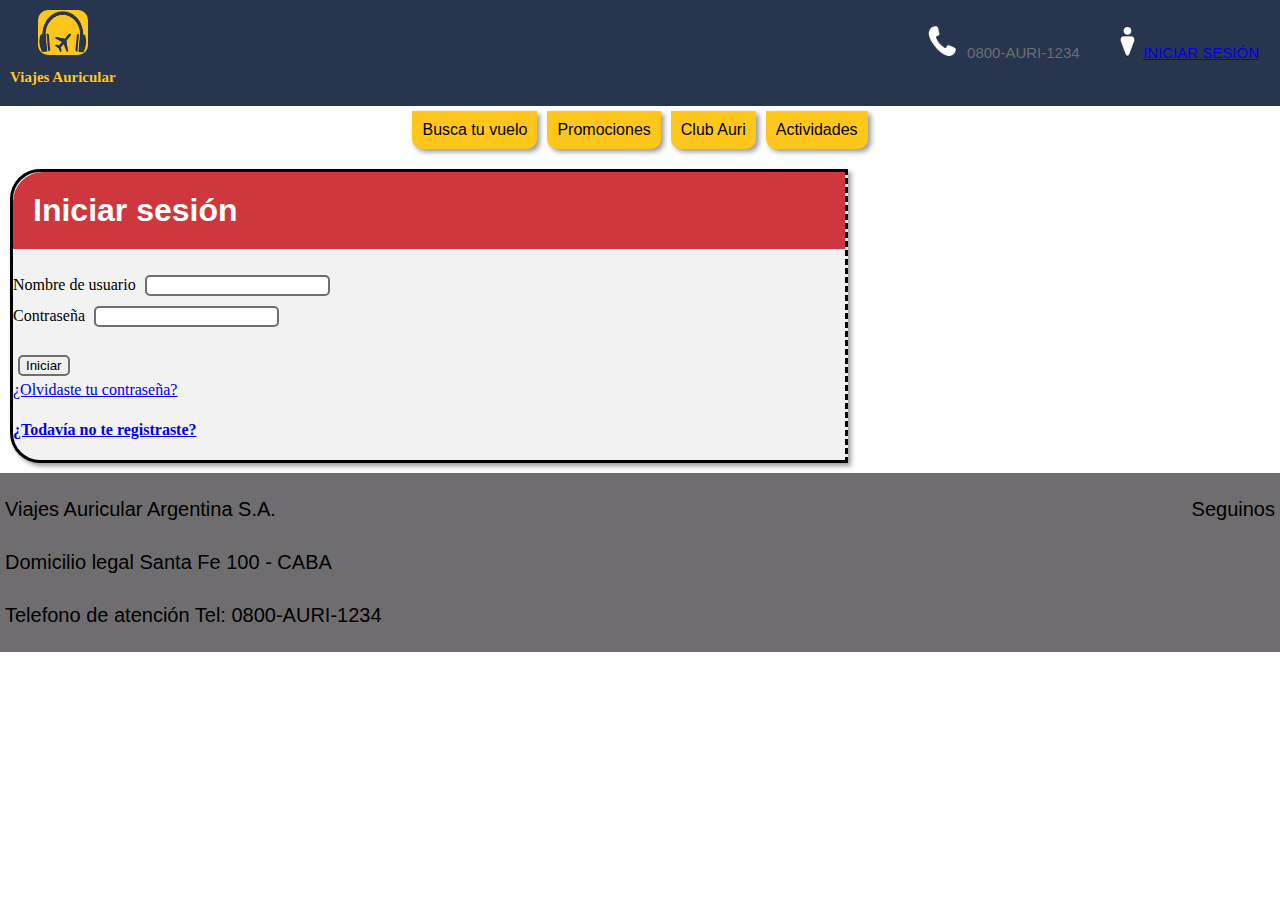
==== iniciarsesion.html @ f6173f34 "Add files via upload" ====
<!DOCTYPE html>
<html lang="es">

<head>
    <meta charset="UTF-8">
    <meta http-equiv="X-UA-Compatible" content="IE=edge">
    <meta name="viewport" content="width=device-width, initial-scale=1.0">
    <title>Iniciar sesión</title>
    <link rel="icon" href="Images/Viajes auricular.png">
    <link rel="stylesheet" href="Estilo.css">

</head>

<body>
    <header>
        <div class="contenedor">
            <script type="text/javascript" src="header.js"></script>
        </div>
    </header>
    <div class="contenedor">
        <div class="formulario">
            <div class="barrasuperior"><h1>Iniciar sesión</h1></div>
            
            <form method="" post>

                <div class="usuario">
                    <label for="usuario">Nombre de usuario</label>
                    <input type="text" required>
                </div>
                    <div class="contraseña">
                        <label for="contraseña">Contraseña</label>                        
                        <input type="password" required>
                    </div>
                        <br>
                        <input type="submit" value="Iniciar">

                        <div class="recordar">
                            <label for="recordar"> <a href="recuperarclave.html">¿Olvidaste tu contraseña?</a></label>
                        </div>
                            <div class="registro">
                                <h4> <a href="registro.html">¿Todavía no te registraste?</a> </h4>
                            </div>
            </form>

        </div>
    </div>
    <footer>
        <script type="text/javascript" src="footer.js"></script>
    </footer>
</body>

</html>
---- Estilo.css ----
@font-face {
    font-family: Solari;
    src: url(Fuentes/Solari.ttf)
}

body {
    margin: 0px;
}


/*----------------------------------------------------------------*/
/* Definir el grid para todo el documento                         */

.conteiner {
    display: grid;

    grid-template: 90px 70px 300px auto auto / 10% auto auto auto 10%;

    /* Distribuimos el contenido en cada fila */
    grid-template-areas: "header header header header header"
        "navbar navbar navbar navbar navbar"
        "izq contenido contenido contenido der"
        "izq ofertas ofertas ofertas der"
        "redes redes redes redes redes";


}

/*----------------------------------------------------------------*/
/* Defino el nombre y color de cada area del grid                 */
/*----------------------------------------------------------------*/

.header {
    display: flex;
    justify-content: space-between;
    grid-area: header;
    background-color: rgb(39, 53, 79);
}

.navbar {
    display: flex;
    justify-content: center;
    grid-area: navbar;
    background-color: white;
}

.izq {
    grid-area: izq;
    background-color: white
}

.der {
    grid-area: der;
    background-color: white;
}

.contenido {
    display: flex;
    grid-area: contenido;
    background-color: white;
}

.ofertas {
    grid-area: ofertas;
    background-color: white;

}

.redes {
    grid-area: redes;
    background-color: rgb(111, 109, 111);
}


/*----------------------------------------------------------------*/
/* Definicion de los estilos el header                           */

.logo {
    padding: 10px;
    display: flex;
    justify-content: center;
    align-items: center;
    flex-direction: column;

}

.nombreLogo {
    font-family: Solari;
    font-size: 15px;
    color: rgb(255, 199, 28);

}


.contacto,
.inicio {
    display: flex;
    padding: 0 1rem;
}



.Registro {
    display: flex;
    flex-direction: row;
    justify-content: center;
    align-items: center;
    align-content: flex-end;

}

.contacto>p,
.inicio>p {
    font-family: 'Trebuchet MS', 'Lucida Sans Unicode', 'Lucida Grande', 'Lucida Sans', Arial, sans-serif;
    font-size: 15px;
    color: rgb(111, 109, 111);
}

.contacto>img,
.inicio>img {
    padding: 0 2px;
}



.botonav div {
    padding: 10px;
    margin: 5px 5px 10px;
    background-color: rgb(255, 199, 28);
    font-family: 'Franklin Gothic Medium', 'Arial Narrow', Arial, sans-serif;
    border-radius: 0 0 10px 10px;
    box-shadow: 3px 3px 5px 0px rgba(0, 0, 0, 0.4);
}


.buscaTuVuelo:hover,
.promociones:hover,
.clubAuri:hover,
.actividades:hover {
    transform: translate(2px, 2px);
}

/*----------------------------------------------------------------*/
/* Definicion de los estilos de las cosas que estan el el contenido*/

.formulario {
    background-color: rgb(242, 242, 242);
    margin: 10px 0px 10px 10px;
    width: 65%;
    border-color: black;
    border-right: dashed;
    border-top: solid;
    border-bottom: solid;
    border-left: solid;
    border-radius: 30px 0px 0px 30px;
    box-shadow: 3px 3px 5px 0px rgba(0, 0, 0, 0.4);
}

.formulario2 {
    background-color: rgb(242, 242, 242);
    margin: 10px 10px 10px 0px;

    width: 35%;
    border-color: black;
    border-right: solid;
    border-top: solid;
    border-bottom: solid;
    border-left: dashed;
    border-radius: 0px 30px 30px 0px;
    ;
    box-shadow: 3px 3px 5px 0px rgba(0, 0, 0, 0.4);
}

.formulario input {
    border-radius: 5px;
    margin: 5px;
    border-color: rgb(111, 109, 111);
    border-style: solid;
}

.barrasuperior>h1 {
    background-color: rgb(206, 55, 62);
    margin-top: 0px;
    border-radius: 30px 0px 0px 0px;
    padding: 20px;
    font-family: 'Franklin Gothic Medium', 'Arial Narrow', Arial, sans-serif;
    color: white;
}

.barrasuperior2>h1 {
    background-color: rgb(206, 55, 62);
    margin-top: 0px;
    border-radius: 0px 30px 0px 0px;
    padding: 20px;
    font-family: 'Franklin Gothic Medium', 'Arial Narrow', Arial, sans-serif;
    color: white;
}



/*----------------------------------------------------------------*/
/* Definicion de los estilos de las cosas que estan en la oferta*/

.ofertas h1 {
    font-family: 'Franklin Gothic Medium', 'Arial Narrow', Arial, sans-serif;

}

.tablaviaje {
    display: flex;
    flex-wrap: wrap;
    flex-direction: row;
    justify-content: center;
    border-color: black;
    border: 2px;

}

.tablaviaje div {
    border: 2px;
    flex: 1 0 200px;

    margin: 10px;
    padding: 0px;
    background-color: rgb(255, 199, 28);
    border-radius: 20px 20px 5px 20px;
    z-index: 10;
    box-shadow: 3px 3px 5px 0px rgba(0, 0, 0, 0.4);

}

.tablaviaje>div>img {
    z-index: -10;
    height: 140px;
    width: 100%;
    border-radius: 20px 20px 0px 0px;
}

.tablaviaje label,
p {
    padding: 5px;

    font-family: 'Franklin Gothic Medium', 'Arial Narrow', Arial, sans-serif;
    font-size: 20px;
}

.tablaviaje>div:hover {
    transform: scale(1.1);
}



/*----------------------------------------------------------------*/
/* Definicion de los estilos en el footer        */

.redes {
    display: flex;
    flex-direction: row;
    justify-content: space-between;
}




/*----------------------------------------------------------------*/
/* Definicion de los estilos en los distintos media query          */

@media only screen and (max-width: 920px) {
    .conteiner {
        /* Uso un atajo para definir 3 filas / 2 columna */
        grid-template: auto auto auto 1000 auto / 25% 25% 25% 25%;

        /* Distribuimos el contenido en cada fila */
        /* Desaparecen columnas der e izq */
        grid-template-areas:
            "header header header header"
            "navbar navbar navbar navbar"
            "contenido contenido contenido contenido"
            "ofertas ofertas ofertas ofertas"
            "redes redes redes redes";
    }


}



@media only screen and (max-width: 600px) {
    .conteiner {
        /* Uso un atajo para definir 3 filas / 2 columna */
        grid-template: auto auto 600px auto / auto auto auto;

        /* Distribuimos el contenido en cada fila */
        grid-template-areas:
            "header header header"
            "navbar navbar navbar"
            "contenido contenido contenido"
            "ofertas ofertas ofertas"
            "redes redes redes";
    }

    .navbar {
        flex-direction: column;
    }

    /* Desaparece el nombre */

    .nombreLogo {
        display: none;
    }

    .contacto>p,
    .inicio>p {
        display: none;
    }


    .botonav>div {

        border-radius: 0px 10px 10px 0px;
    }

    .contenido {
        flex-direction: column;

    }

    .formulario {
        margin: 5px 5px 0px 5px;
        width: auto;
        border-radius: 30px 30px 0px 0px;
        border-color: black;
        border-right: solid;
        border-top: solid;
        border-bottom: dashed;
        border-left: solid;
    }

    .barrasuperior>h1 {
        border-radius: 30px 30px 0px 0px;
    }

    .formulario2 {
        margin: 0px 5px 5px 5px;
        border-radius: 0px 0px 30px 30px;
        width: auto;
        height: 100%;
        border-color: black;
        border-right: solid;
        border-top: dashed;
        border-bottom: solid;
        border-left: solid;
        display: inline-table;
    }

    .barrasuperior2 {
        display: table-cell;
        vertical-align: bottom;

        border-radius: 0px 0px 30px 30px;


    }

    .barrasuperior2 h1 {
        border-radius: 0px 0px 30px 30px;
        margin: 0px;
    }

    .info {
        display: none;
    }

}
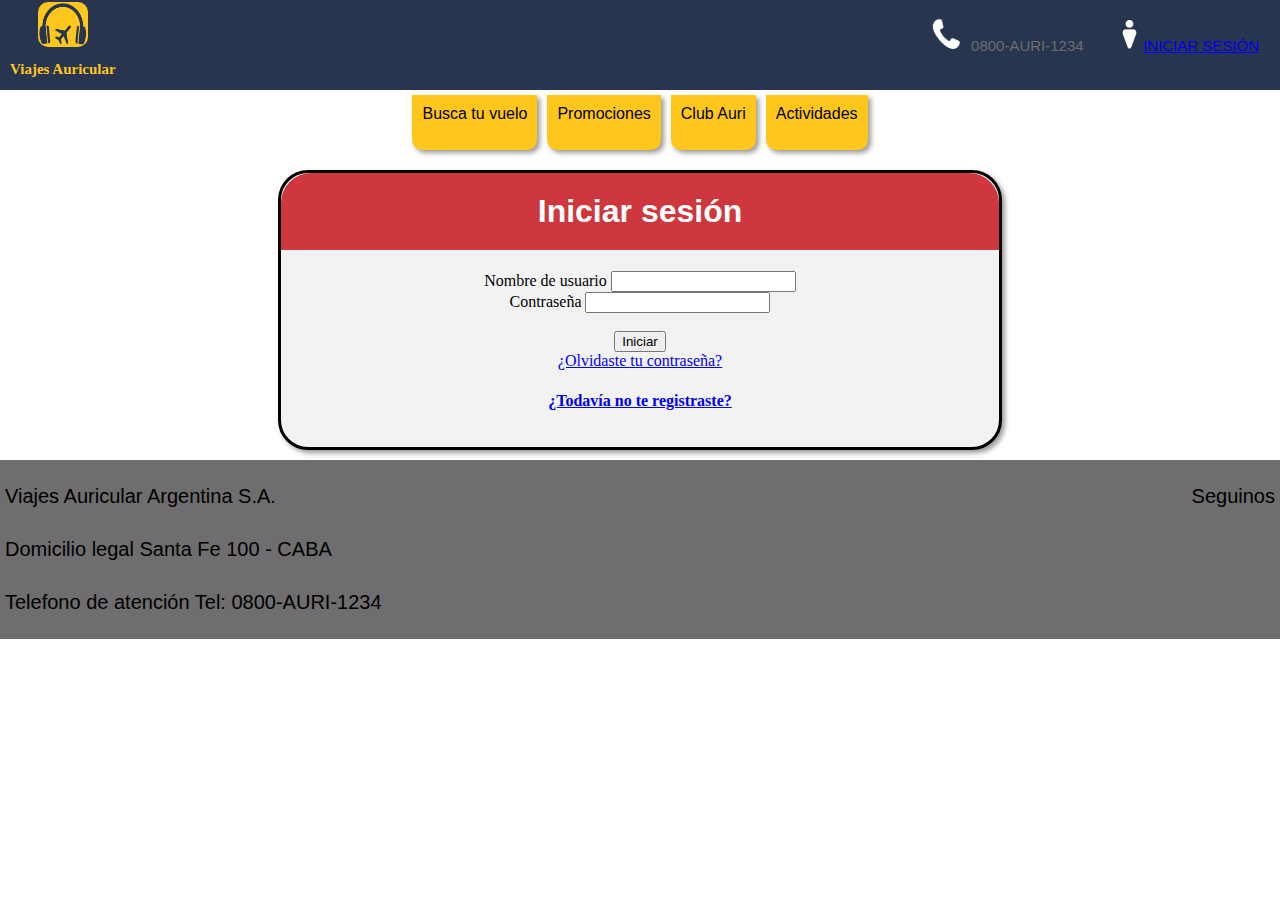
==== commit f6e98d9a: "Add files via upload" ====
--- a/iniciarsesion.html
+++ b/iniciarsesion.html
@@ -12,41 +12,48 @@
 </head>
 
 <body>
-    <header>
-        <div class="contenedor">
-            <script type="text/javascript" src="header.js"></script>
-        </div>
-    </header>
-    <div class="contenedor">
-        <div class="formulario">
-            <div class="barrasuperior"><h1>Iniciar sesión</h1></div>
-            
-            <form method="" post>
 
-                <div class="usuario">
-                    <label for="usuario">Nombre de usuario</label>
-                    <input type="text" required>
+    <div class="conteiner">
+        <script type="text/javascript" src="header.js"></script>
+
+
+        <div class="izq"></div>
+        <div class="der"></div>
+        <div class="contenido">
+            <div class="formularioinicio">
+                <div class="barrasuperiorinicio">
+                    <h1>Iniciar sesión</h1>
                 </div>
+
+                <form method="" post>
+
+                    <div class="usuario">
+                        <label for="usuario">Nombre de usuario</label>
+                        <input type="text" required>
+                    </div>
                     <div class="contraseña">
-                        <label for="contraseña">Contraseña</label>                        
+                        <label for="contraseña">Contraseña</label>
                         <input type="password" required>
                     </div>
-                        <br>
-                        <input type="submit" value="Iniciar">
+                    <br>
+                    <input type="submit" value="Iniciar">
 
-                        <div class="recordar">
-                            <label for="recordar"> <a href="recuperarclave.html">¿Olvidaste tu contraseña?</a></label>
-                        </div>
-                            <div class="registro">
-                                <h4> <a href="registro.html">¿Todavía no te registraste?</a> </h4>
-                            </div>
-            </form>
+                    <div class="recordar">
+                        <label for="recordar"> <a href="recuperarclave.html">¿Olvidaste tu contraseña?</a></label>
+                    </div>
+                    <div class="registro">
+                        <h4> <a href="registro.html">¿Todavía no te registraste?</a> </h4>
+                    </div>
+                </form>
 
+            </div>
         </div>
+    
+        <footer>
+            <script type="text/javascript" src="footer.js"></script>
+        </footer>
     </div>
-    <footer>
-        <script type="text/javascript" src="footer.js"></script>
-    </footer>
+    
 </body>
 
 </html>--- a/Estilo.css
+++ b/Estilo.css
@@ -66,7 +66,7 @@
 
 }
 
-.redes {
+footer {
     grid-area: redes;
     background-color: rgb(111, 109, 111);
 }
@@ -178,6 +178,29 @@
     border-style: solid;
 }
 
+.formularioinicio {
+    background-color: rgb(242, 242, 242);
+    margin:  10px 150px;
+    text-align: center;
+    width: 100%;
+    border-color: black;
+    border-style: solid;
+    border-radius: 30px;
+    box-shadow: 3px 3px 5px 0px rgba(0, 0, 0, 0.4);
+
+}
+ .barrasuperiorinicio>h1{
+            background-color: rgb(206, 55, 62);
+           
+        margin-top: 0px;
+        border-radius: 30px 30px 0px 0px;
+        padding: 20px;
+        font-family: 'Franklin Gothic Medium', 'Arial Narrow', Arial, sans-serif;
+        color: white;
+   
+ }
+
+
 .barrasuperior>h1 {
     background-color: rgb(206, 55, 62);
     margin-top: 0px;
@@ -257,6 +280,10 @@
     display: flex;
     flex-direction: row;
     justify-content: space-between;
+}
+
+.redes img {
+    mix-blend-mode: color-burn;
 }
 
 
